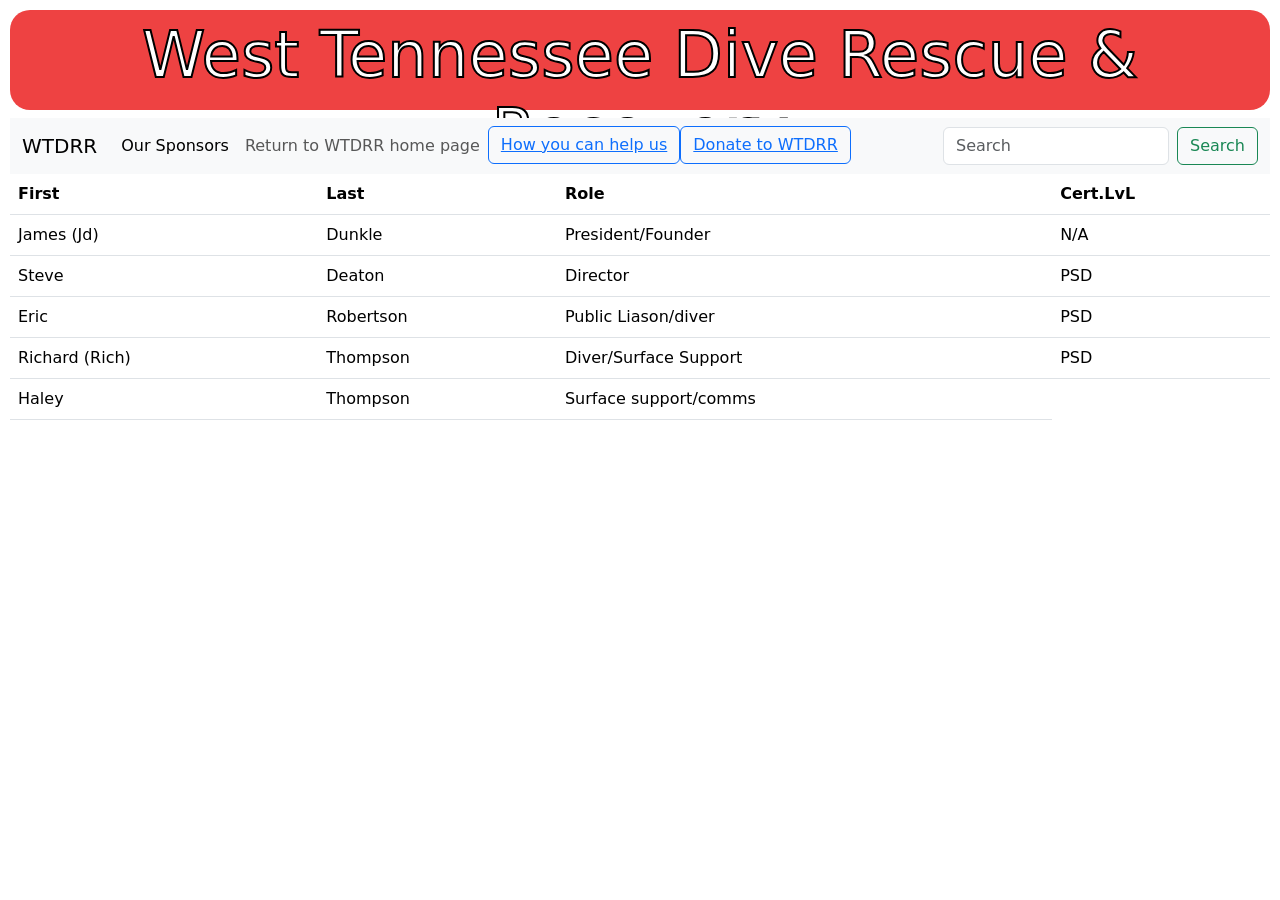
==== membersPage.html @ 28177d8c "added jd&leann pic, dive flag, yellow flag, members page and donations page" ====
<!DOCTYPE html>
<html lang="en">
<head>
    <meta charset="UTF-8">
    <meta http-equiv="X-UA-Compatible" content="IE=edge">
    <meta name="viewport" content="width=device-width, initial-scale=1.0">
    <link rel="stylesheet" href="style3.css"/>
    <link rel="stylesheet" href="https://cdnjs.cloudflare.com/ajax/libs/bootstrap/5.0.1/css/bootstrap.min.css" integrity="sha512-Ez0cGzNzHR1tYAv56860NLspgUGuQw16GiOOp/I2LuTmpSK9xDXlgJz3XN4cnpXWDmkNBKXR/VDMTCnAaEooxA==" crossorigin="anonymous" referrerpolicy="no-referrer" />
    <title>Document</title>
</head>
<body>
    <h3 class="display-3">West Tennessee Dive Rescue & Recovery</h3>
    <nav class="navbar navbar-expand-lg bg-body-tertiary">
        <div class="container-fluid">
          <a class="navbar-brand" href="diveBootstrap.html">WTDRR</a>
          <button class="navbar-toggler" type="button" data-bs-toggle="collapse" data-bs-target="#navbarSupportedContent" aria-controls="navbarSupportedContent" aria-expanded="false" aria-label="Toggle navigation">
            <span class="navbar-toggler-icon"></span>
          </button>
          <div class="collapse navbar-collapse" id="navbarSupportedContent">
            <ul class="navbar-nav me-auto mb-2 mb-lg-0">
              <li class="nav-item">
                <a class="nav-link active" aria-current="page" href="#">Our Sponsors</a>
              </li>
              <li class="nav-item">
                <a class="nav-link" href="diveBootstrap.html">Return to WTDRR home page</a>
              </li>
                <li>
                    <button type="button" class="btn btn-outline-primary"><a id="donationPage" href="donationPage.html">How you can help us</a></button>
                </li>
                <li>
                    <button type="button" class="btn btn-outline-primary"><a id="donationPage" href="donationPage.html">Donate to WTDRR</a></button>
                </li>
                <ul class="dropdown-menu">
                  <li><a class="dropdown-item" href="membersPage.html">Action</a></li>
                  <li><a class="dropdown-item" href="#">Another action</a></li>
                  <li><hr class="dropdown-divider"></li>
                  <li><a class="dropdown-item" href="#">Something else here</a></li>
                  
                </ul>
              </li>
              <li class="nav-item">
                <!-- <a class="nav-link disabled">Disabled</a> -->
              </li>
            </ul>
            <form class="d-flex" role="search">
              <input class="form-control me-2" type="search" placeholder="Search" aria-label="Search">
              <button class="btn btn-outline-success" type="submit">Search</button>
            </form>
          </div>
        </div>
      </nav>
      <table class="table">
        <thead>
          <tr>
            <th scope="col">First</th>
            <th scope="col">Last</th>
            <th scope="col">Role</th>
            <th scope="col">Cert.LvL</th>
          </tr>
        </thead>
        <tbody>
          <tr>
            <td>James (Jd)</td>
            <td>Dunkle</td>
            <td>President/Founder</td>
            <td>N/A</td>
          </tr>
          <tr>
            <td>Steve</td>
            <td>Deaton</td>
            <td>Director</td>
            <td>PSD</td>
          </tr>
          <tr>
            <td>Eric</td>
            <td>Robertson</td>
            <td>Public Liason/diver</td>
            <td>PSD</td>
          </tr>
            <td>Richard (Rich)</td>
            <td>Thompson</td>
            <td>Diver/Surface Support</td>
            <td>PSD</td>
          <tr>
            <td>Haley</td>
            <td>Thompson</td>
            <td>Surface support/comms</td>
          </tr>
        

        </tbody>
      </table>
</body>
---- style3.css ----
.display-3{
    
    height: 100px;
    width: 100%;
    background-color: rgb(238, 66, 66);
    border-radius: 20px;
    text-align: center;
    color: white;
	-webkit-text-stroke: 2px black;
	padding: 7px;
}
body{
	padding: 10px 10px 10px 10px;
}
/* .d-block{
    width: 200px;
} */
#diveflag{
    border: solid rgb(235, 196, 196);
    margin: 0 0 5px 0;
}
#wbbjBeechLake{
    border: solid rgb(235, 196, 196);
    margin: 0 0 5px 0
}
#beechLake2{
    border: solid rgb(235, 196, 196);
    margin: 0 0 5px 0

}
#jdandleann{
    width: 200px;
    border: 3px solid rgb(30, 90, 84);
    margin: 0 0 5px 0
}
p{
    font-size: .7rem;
}
#yellowflag{
    margin: 0 0 5px 0
}
#donationPageH3{
    text_align: center;
}
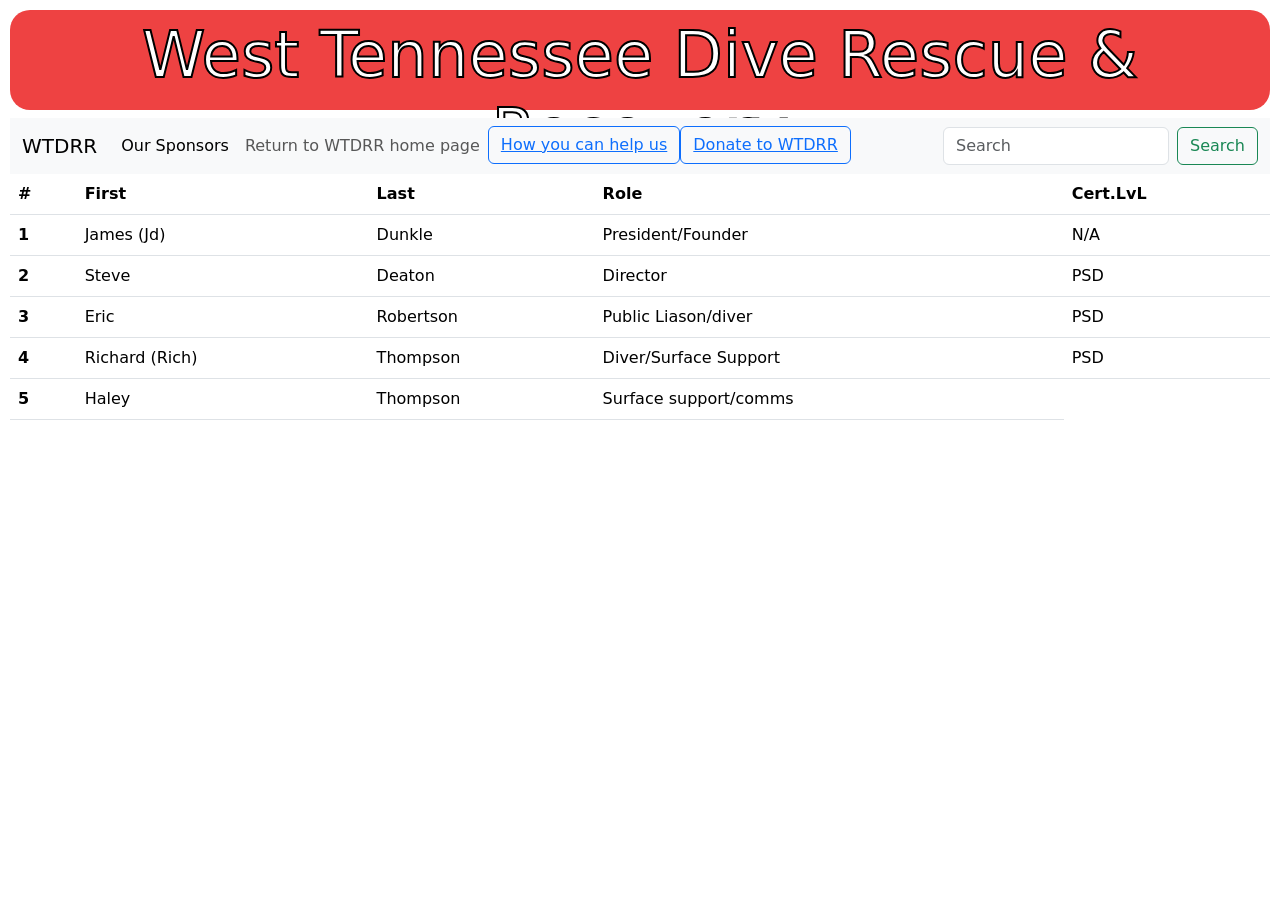
==== commit a7e1983c: "added numeric row and column to table" ====
--- a/membersPage.html
+++ b/membersPage.html
@@ -52,6 +52,7 @@
       <table class="table">
         <thead>
           <tr>
+            <th scope="col">#</th>
             <th scope="col">First</th>
             <th scope="col">Last</th>
             <th scope="col">Role</th>
@@ -60,28 +61,33 @@
         </thead>
         <tbody>
           <tr>
+            <th scope="row">1</th>
             <td>James (Jd)</td>
             <td>Dunkle</td>
             <td>President/Founder</td>
             <td>N/A</td>
           </tr>
           <tr>
+            <th scope="row">2</th>
             <td>Steve</td>
             <td>Deaton</td>
             <td>Director</td>
             <td>PSD</td>
           </tr>
           <tr>
+            <th scope="row">3</th>
             <td>Eric</td>
             <td>Robertson</td>
             <td>Public Liason/diver</td>
             <td>PSD</td>
           </tr>
+            <th scope="row">4</th>
             <td>Richard (Rich)</td>
             <td>Thompson</td>
             <td>Diver/Surface Support</td>
             <td>PSD</td>
           <tr>
+            <th scope="row">5</th>
             <td>Haley</td>
             <td>Thompson</td>
             <td>Surface support/comms</td>
